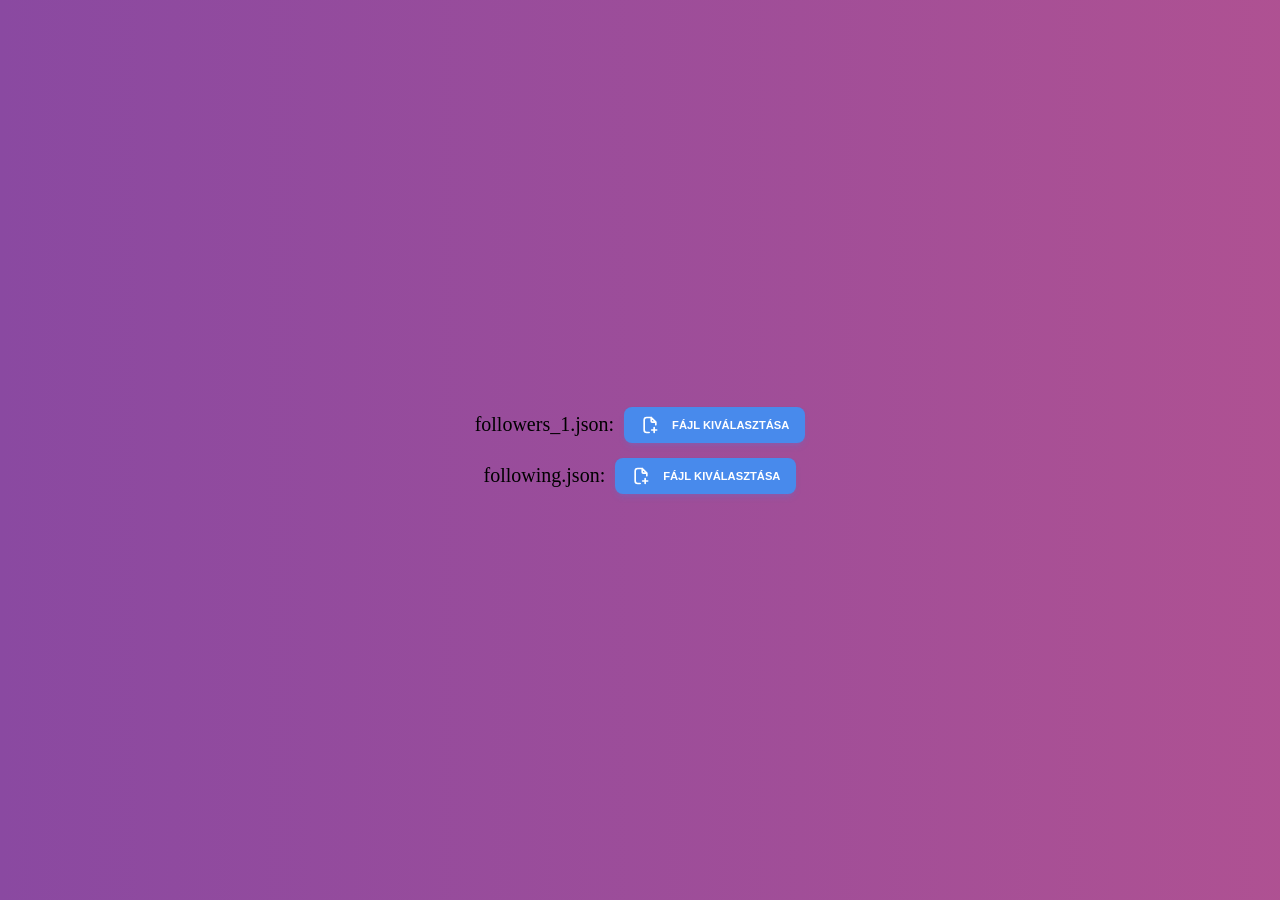
==== index.html @ 8a772d0d "2026.06.19 - 00:10" ====
<!DOCTYPE html>
<html lang="en">
<head>
    <meta charset="UTF-8">
    <meta name="viewport" content="width=device-width, initial-scale=1.0">
    <link rel="stylesheet" href="css/index.css">
    <title>Instagram</title>
</head>
<body>
    <input type="file" id="followers" hidden accept=".json">
    <input type="file" id="following" hidden accept=".json">

    <div class="container">
    <div class="row">
        <span>followers_1.json:</span>
        <!-- From Uiverse.io by SpatexDEV --> 
<button onclick="ChooseFile('followers')">
  <svg
    aria-hidden="true"
    stroke="currentColor"
    stroke-width="2"
    viewBox="0 0 24 24"
    fill="none"
    xmlns="http://www.w3.org/2000/svg"
  >
    <path
      stroke-width="2"
      stroke="#fffffff"
      d="M13.5 3H12H8C6.34315 3 5 4.34315 5 6V18C5 19.6569 6.34315 21 8 21H11M13.5 3L19 8.625M13.5 3V7.625C13.5 8.17728 13.9477 8.625 14.5 8.625H19M19 8.625V11.8125"
      stroke-linejoin="round"
      stroke-linecap="round"
    ></path>
    <path
      stroke-linejoin="round"
      stroke-linecap="round"
      stroke-width="2"
      stroke="#fffffff"
      d="M17 15V18M17 21V18M17 18H14M17 18H20"
    ></path>
  </svg>
  Fájl kiválasztása
</button>

    </div>

    <div class="row">
        <span>following.json:</span>
        <!-- From Uiverse.io by SpatexDEV --> 
<button onclick="ChooseFile('following')">
  <svg
    aria-hidden="true"
    stroke="currentColor"
    stroke-width="2"
    viewBox="0 0 24 24"
    fill="none"
    xmlns="http://www.w3.org/2000/svg"
  >
    <path
      stroke-width="2"
      stroke="#fffffff"
      d="M13.5 3H12H8C6.34315 3 5 4.34315 5 6V18C5 19.6569 6.34315 21 8 21H11M13.5 3L19 8.625M13.5 3V7.625C13.5 8.17728 13.9477 8.625 14.5 8.625H19M19 8.625V11.8125"
      stroke-linejoin="round"
      stroke-linecap="round"
    ></path>
    <path
      stroke-linejoin="round"
      stroke-linecap="round"
      stroke-width="2"
      stroke="#fffffff"
      d="M17 15V18M17 21V18M17 18H14M17 18H20"
    ></path>
  </svg>
  Fájl kiválasztása
</button>

    </div>
</div>
    
    <script src="js/index.js"></script>
</body>
</html>
---- css/index.css ----
body {
    margin: 0;
    height: 100vh;

    background: linear-gradient(270deg, #ffdf9e, #ffc273, #e56969, #c1558b, #8a49a1);
    background-size: 600% 600%;

    animation: gradientMove 10s ease infinite;
}

@keyframes gradientMove {
    0% { background-position: 0% 50%; }
    50% { background-position: 100% 50%; }
    100% { background-position: 0% 50%; }
}

.container {
    display: flex;
    flex-direction: column;
    justify-content: center;
    align-items: center;
    height: 100%;
    gap: 15px;
}

.row {
    display: flex;
    align-items: center;
    gap: 10px;
    font-size: 20px;
}

/* From Uiverse.io by SpatexDEV */ 
button {
  border: none;
  display: flex;
  padding: 0.5rem 1rem;
  background-color: #488aec;
  color: #ffffff;
  font-size: 0.7rem;
  line-height: 1rem;
  font-weight: 700;
  text-align: center;
  cursor: pointer;
  text-transform: uppercase;
  vertical-align: middle;
  align-items: center;
  border-radius: 0.5rem;
  user-select: none;
  gap: 0.75rem;
  box-shadow:
    0 4px 6px -1px #488aec31,
    0 2px 4px -1px #488aec17;
  transition: all 0.6s ease;
}

button:hover {
  box-shadow:
    0 10px 15px -3px #488aec4f,
    0 4px 6px -2px #488aec17;
}

button:focus,
button:active {
  opacity: 0.85;
  box-shadow: none;
}

button svg {
  width: 1.25rem;
  height: 1.25rem;
}
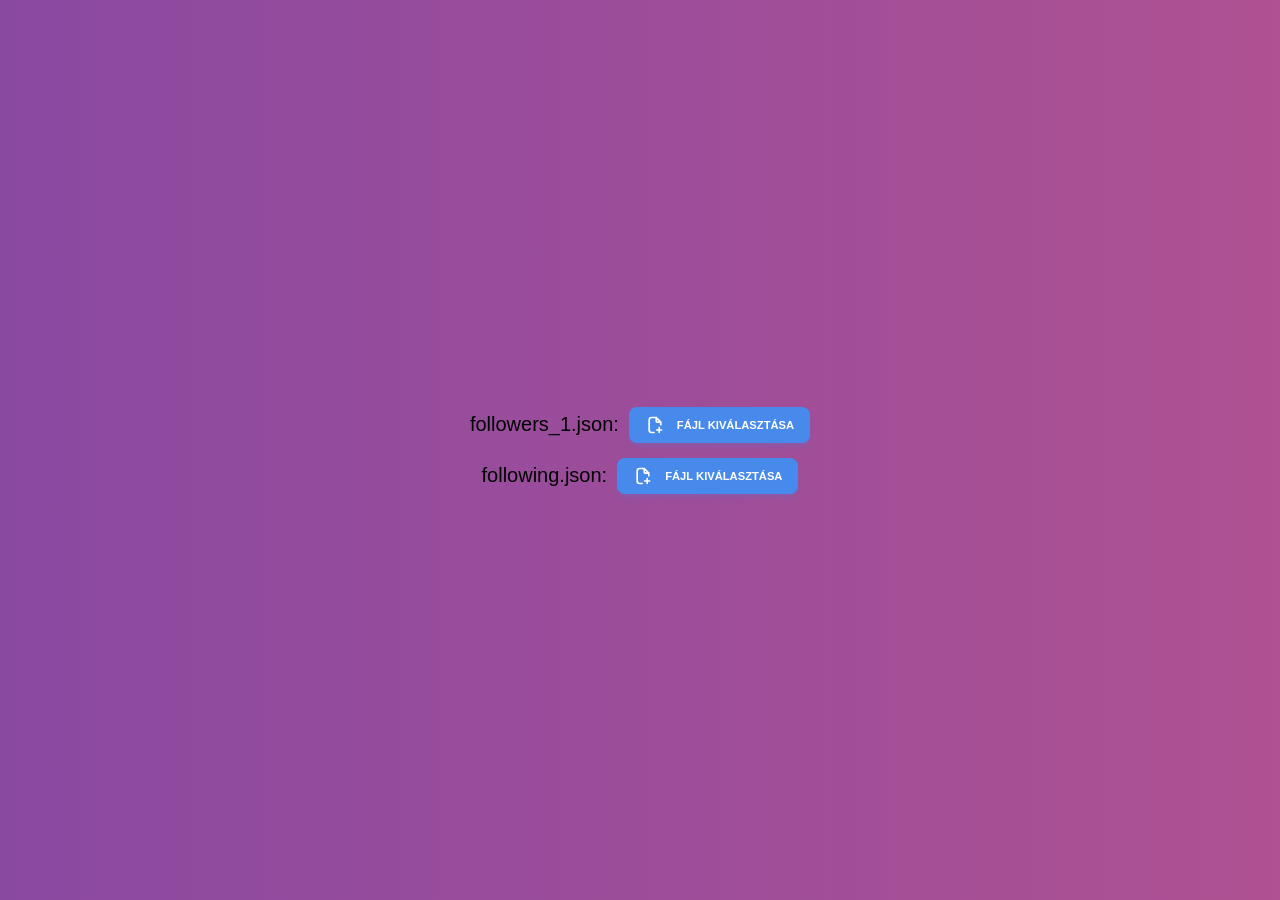
==== commit 170be81d: "2026.06.28 - 22:18" ====
--- a/index.html
+++ b/index.html
@@ -3,6 +3,7 @@
 <head>
     <meta charset="UTF-8">
     <meta name="viewport" content="width=device-width, initial-scale=1.0">
+    <link rel="stylesheet" href="css/all.css">
     <link rel="stylesheet" href="css/index.css">
     <title>Instagram</title>
 </head>
--- a/css/all.css
+++ b/css/all.css
@@ -0,0 +1,14 @@
+body {
+    font-family: Arial, Helvetica, sans-serif;
+    margin: 0;
+    height: 100vh;
+    background: linear-gradient(270deg, #ffdf9e, #ffc273, #e56969, #c1558b, #8a49a1);
+    background-size: 600% 600%;
+    animation: gradientMove 10s ease infinite;
+}
+
+@keyframes gradientMove {
+    0% { background-position: 0% 50%; }
+    50% { background-position: 100% 50%; }
+    100% { background-position: 0% 50%; }
+}
--- a/css/index.css
+++ b/css/index.css
@@ -1,19 +1,3 @@
-body {
-    margin: 0;
-    height: 100vh;
-
-    background: linear-gradient(270deg, #ffdf9e, #ffc273, #e56969, #c1558b, #8a49a1);
-    background-size: 600% 600%;
-
-    animation: gradientMove 10s ease infinite;
-}
-
-@keyframes gradientMove {
-    0% { background-position: 0% 50%; }
-    50% { background-position: 100% 50%; }
-    100% { background-position: 0% 50%; }
-}
-
 .container {
     display: flex;
     flex-direction: column;
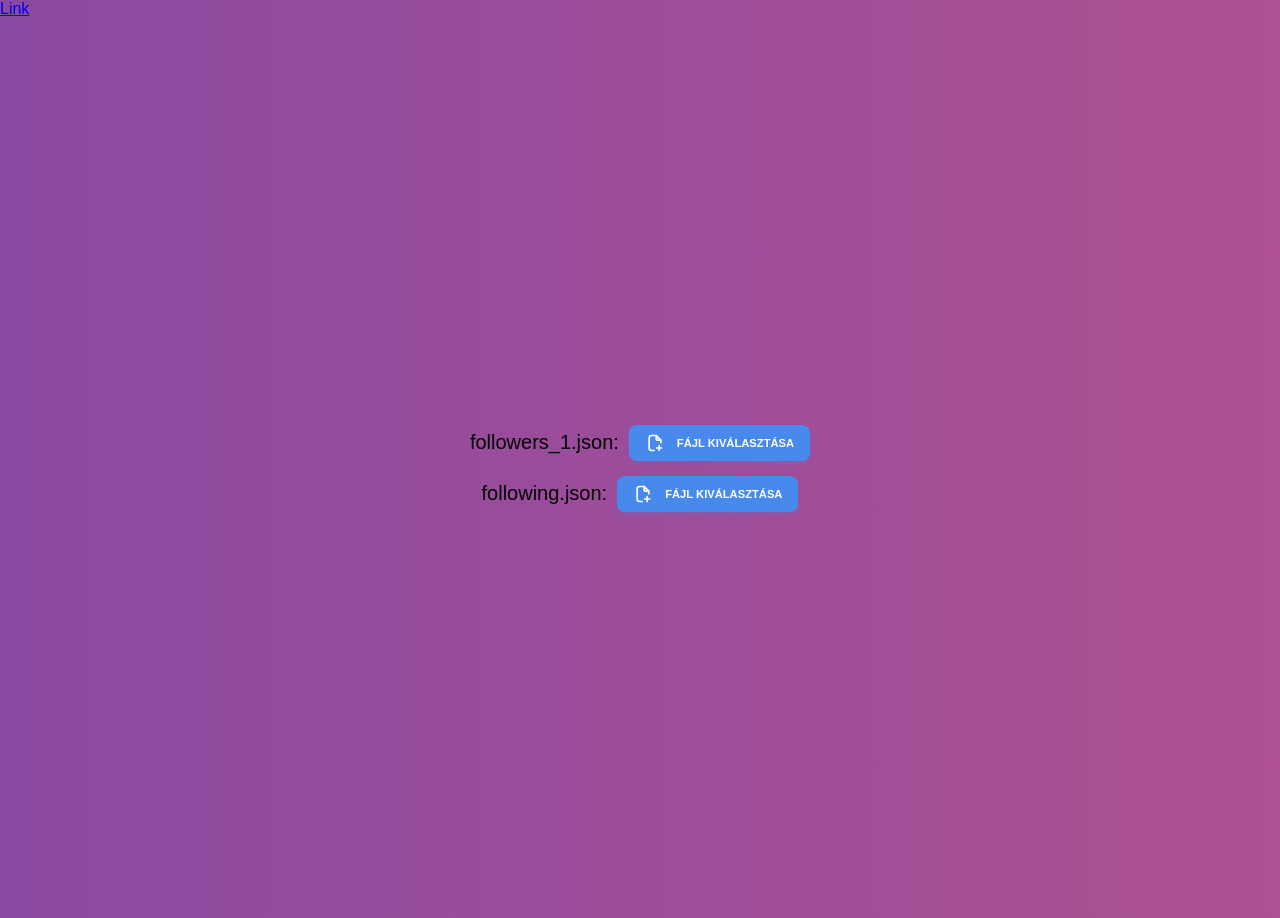
==== commit f7750dfb: "Add link to Instagram accounts center" ====
--- a/index.html
+++ b/index.html
@@ -1,5 +1,5 @@
 <!DOCTYPE html>
-<html lang="en">
+<html lang="hu">
 <head>
     <meta charset="UTF-8">
     <meta name="viewport" content="width=device-width, initial-scale=1.0">
@@ -10,7 +10,7 @@
 <body>
     <input type="file" id="followers" hidden accept=".json">
     <input type="file" id="following" hidden accept=".json">
-
+<a href="https://accountscenter.instagram.com/info_and_permissions/dyi/?show_frameless=1">Link</a>
     <div class="container">
     <div class="row">
         <span>followers_1.json:</span>
@@ -79,4 +79,4 @@
     
     <script src="js/index.js"></script>
 </body>
-</html>+</html>
--- a/css/all.css
+++ b/css/all.css
@@ -5,10 +5,11 @@
     background: linear-gradient(270deg, #ffdf9e, #ffc273, #e56969, #c1558b, #8a49a1);
     background-size: 600% 600%;
     animation: gradientMove 10s ease infinite;
+    overflow-x: hidden;
 }
 
 @keyframes gradientMove {
     0% { background-position: 0% 50%; }
     50% { background-position: 100% 50%; }
     100% { background-position: 0% 50%; }
-}+}
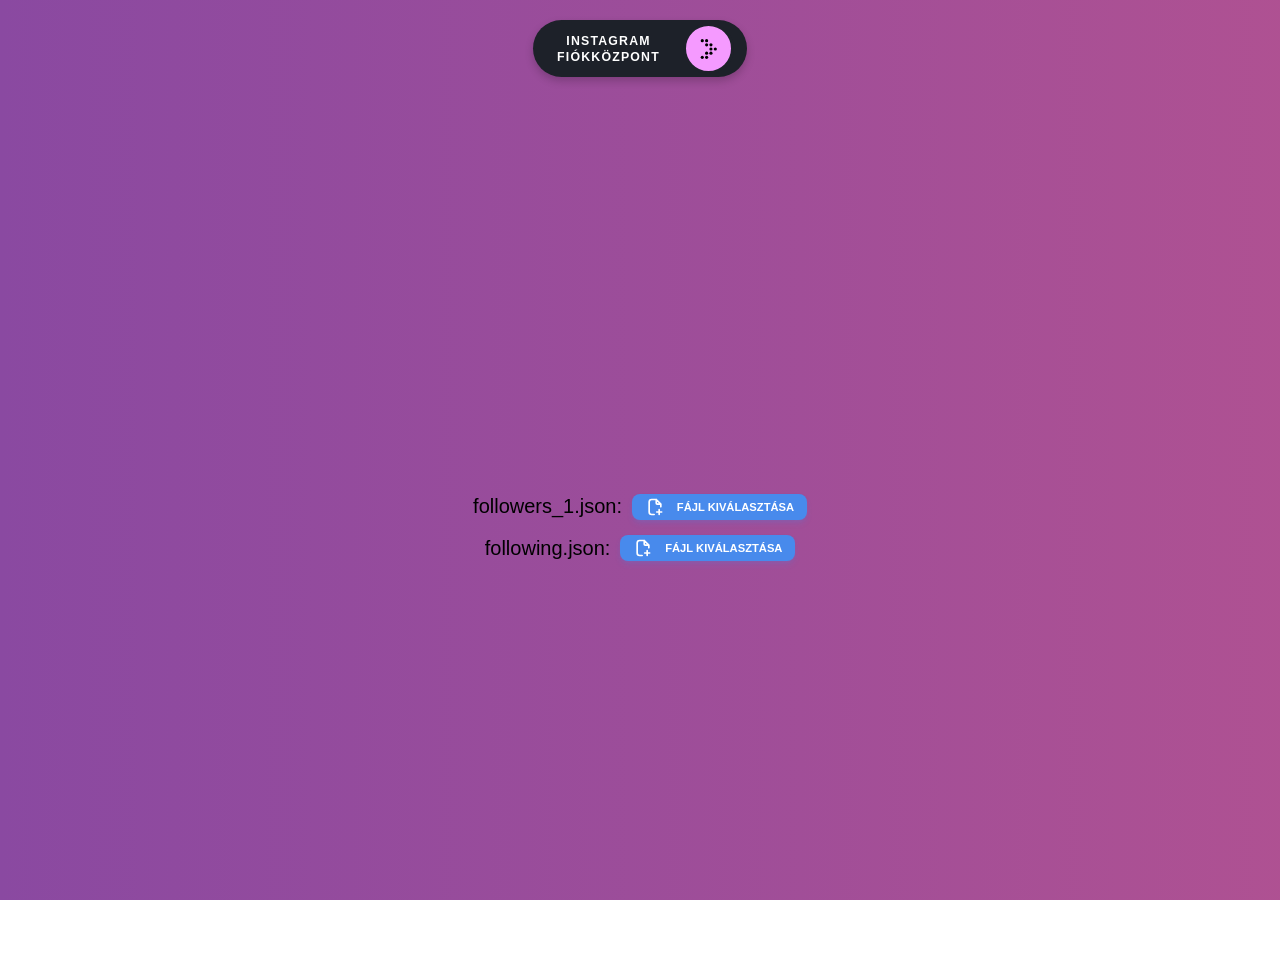
==== commit c7b787f5: "2026.07.01 - 00:45" ====
--- a/index.html
+++ b/index.html
@@ -10,72 +10,94 @@
 <body>
     <input type="file" id="followers" hidden accept=".json">
     <input type="file" id="following" hidden accept=".json">
-<a href="https://accountscenter.instagram.com/info_and_permissions/dyi/?show_frameless=1">Link</a>
-    <div class="container">
-    <div class="row">
+    <div class="info">
+        <!-- From Uiverse.io by vinodjangid07 --> 
+        <button class="Btn-Container" onclick="OpenTab()">
+          <span class="text">Instagram Fiókközpont</span>
+          <span class="icon-Container">
+            <svg
+              width="16"
+              height="19"
+              viewBox="0 0 16 19"
+              fill="nones"
+              xmlns="http://www.w3.org/2000/svg"
+            >
+              <circle cx="1.61321" cy="1.61321" r="1.5" fill="black"></circle>
+              <circle cx="5.73583" cy="1.61321" r="1.5" fill="black"></circle>
+              <circle cx="5.73583" cy="5.5566" r="1.5" fill="black"></circle>
+              <circle cx="9.85851" cy="5.5566" r="1.5" fill="black"></circle>
+              <circle cx="9.85851" cy="9.5" r="1.5" fill="black"></circle>
+              <circle cx="13.9811" cy="9.5" r="1.5" fill="black"></circle>
+              <circle cx="5.73583" cy="13.4434" r="1.5" fill="black"></circle>
+              <circle cx="9.85851" cy="13.4434" r="1.5" fill="black"></circle>
+              <circle cx="1.61321" cy="17.3868" r="1.5" fill="black"></circle>
+              <circle cx="5.73583" cy="17.3868" r="1.5" fill="black"></circle>
+            </svg>
+          </span>
+        </button>
+      </div>
+    <div class="container">     
+      <div class="row">        
         <span>followers_1.json:</span>
         <!-- From Uiverse.io by SpatexDEV --> 
-<button onclick="ChooseFile('followers')">
-  <svg
-    aria-hidden="true"
-    stroke="currentColor"
-    stroke-width="2"
-    viewBox="0 0 24 24"
-    fill="none"
-    xmlns="http://www.w3.org/2000/svg"
-  >
-    <path
-      stroke-width="2"
-      stroke="#fffffff"
-      d="M13.5 3H12H8C6.34315 3 5 4.34315 5 6V18C5 19.6569 6.34315 21 8 21H11M13.5 3L19 8.625M13.5 3V7.625C13.5 8.17728 13.9477 8.625 14.5 8.625H19M19 8.625V11.8125"
-      stroke-linejoin="round"
-      stroke-linecap="round"
-    ></path>
-    <path
-      stroke-linejoin="round"
-      stroke-linecap="round"
-      stroke-width="2"
-      stroke="#fffffff"
-      d="M17 15V18M17 21V18M17 18H14M17 18H20"
-    ></path>
-  </svg>
-  Fájl kiválasztása
-</button>
-
+        <button onclick="ChooseFile('followers')">
+          <svg
+            aria-hidden="true"
+            stroke="currentColor"
+            stroke-width="2"
+            viewBox="0 0 24 24"
+            fill="none"
+            xmlns="http://www.w3.org/2000/svg"
+          >
+            <path
+              stroke-width="2"
+              stroke="#fffffff"
+              d="M13.5 3H12H8C6.34315 3 5 4.34315 5 6V18C5 19.6569 6.34315 21 8 21H11M13.5 3L19 8.625M13.5 3V7.625C13.5 8.17728 13.9477 8.625 14.5 8.625H19M19 8.625V11.8125"
+              stroke-linejoin="round"
+              stroke-linecap="round"
+            ></path>
+            <path
+              stroke-linejoin="round"
+              stroke-linecap="round"
+              stroke-width="2"
+              stroke="#fffffff"
+              d="M17 15V18M17 21V18M17 18H14M17 18H20"
+            ></path>
+          </svg>
+          Fájl kiválasztása
+        </button>
+        </div>
+        <div class="row">
+            <span>following.json:</span>
+            <!-- From Uiverse.io by SpatexDEV --> 
+            <button onclick="ChooseFile('following')">
+              <svg
+                aria-hidden="true"
+                stroke="currentColor"
+                stroke-width="2"
+                viewBox="0 0 24 24"
+                fill="none"
+                xmlns="http://www.w3.org/2000/svg"
+              >
+                <path
+                  stroke-width="2"
+                  stroke="#fffffff"
+                  d="M13.5 3H12H8C6.34315 3 5 4.34315 5 6V18C5 19.6569 6.34315 21 8 21H11M13.5 3L19 8.625M13.5 3V7.625C13.5 8.17728 13.9477 8.625 14.5 8.625H19M19 8.625V11.8125"
+                  stroke-linejoin="round"
+                  stroke-linecap="round"
+                ></path>
+                <path
+                  stroke-linejoin="round"
+                  stroke-linecap="round"
+                  stroke-width="2"
+                  stroke="#fffffff"
+                  d="M17 15V18M17 21V18M17 18H14M17 18H20"
+                ></path>
+              </svg>
+              Fájl kiválasztása
+            </button>
+        </div>
     </div>
-
-    <div class="row">
-        <span>following.json:</span>
-        <!-- From Uiverse.io by SpatexDEV --> 
-<button onclick="ChooseFile('following')">
-  <svg
-    aria-hidden="true"
-    stroke="currentColor"
-    stroke-width="2"
-    viewBox="0 0 24 24"
-    fill="none"
-    xmlns="http://www.w3.org/2000/svg"
-  >
-    <path
-      stroke-width="2"
-      stroke="#fffffff"
-      d="M13.5 3H12H8C6.34315 3 5 4.34315 5 6V18C5 19.6569 6.34315 21 8 21H11M13.5 3L19 8.625M13.5 3V7.625C13.5 8.17728 13.9477 8.625 14.5 8.625H19M19 8.625V11.8125"
-      stroke-linejoin="round"
-      stroke-linecap="round"
-    ></path>
-    <path
-      stroke-linejoin="round"
-      stroke-linecap="round"
-      stroke-width="2"
-      stroke="#fffffff"
-      d="M17 15V18M17 21V18M17 18H14M17 18H20"
-    ></path>
-  </svg>
-  Fájl kiválasztása
-</button>
-
-    </div>
-</div>
     
     <script src="js/index.js"></script>
 </body>
--- a/css/all.css
+++ b/css/all.css
@@ -1,11 +1,16 @@
 body {
     font-family: Arial, Helvetica, sans-serif;
     margin: 0;
+    padding: 0;
     height: 100vh;
     background: linear-gradient(270deg, #ffdf9e, #ffc273, #e56969, #c1558b, #8a49a1);
     background-size: 600% 600%;
     animation: gradientMove 10s ease infinite;
+}
+
+html, body{
     overflow-x: hidden;
+    overflow-y: auto;
 }
 
 @keyframes gradientMove {
--- a/css/index.css
+++ b/css/index.css
@@ -18,7 +18,7 @@
 button {
   border: none;
   display: flex;
-  padding: 0.5rem 1rem;
+  padding: 0.2rem 0.8rem;
   background-color: #488aec;
   color: #ffffff;
   font-size: 0.7rem;
@@ -37,17 +37,65 @@
     0 2px 4px -1px #488aec17;
   transition: all 0.6s ease;
 }
-
-button:hover {
-  box-shadow:
-    0 10px 15px -3px #488aec4f,
-    0 4px 6px -2px #488aec17;
+/* From Uiverse.io by vinodjangid07 */ 
+.Btn-Container {
+  margin: 0 auto;
+  margin-top: 20px;
+  display: flex;
+  width: fit-content;
+  height: fit-content;
+  background-color: #1d2129;
+  border-radius: 40px;
+  box-shadow: 0 4px 8px 0 rgba(0, 0, 0, 0.2);
+  justify-content: space-between;
+  align-items: center;
+  border: none;
+  cursor: pointer;
+}
+.icon-Container {
+  width: 45px;
+  height: 45px;
+  background-color: #f59aff;
+  display: flex;
+  align-items: center;
+  justify-content: center;
+  border-radius: 50%;
+  border: 3px solid #1d2129;
+}
+.text {
+  width: calc(170px - 45px);
+  height: 100%;
+  display: flex;
+  align-items: center;
+  justify-content: center;
+  color: white;
+  font-size: 1.1em;
+  letter-spacing: 1.2px;
+}
+.icon-Container svg {
+  transition-duration: 1.5s;
+}
+.Btn-Container:hover .icon-Container svg {
+  transition-duration: 1.5s;
+  animation: arrow 1s linear infinite;
 }
 
-button:focus,
-button:active {
-  opacity: 0.85;
-  box-shadow: none;
+@media (hover: hover) and (pointer: fine) {
+      @keyframes arrow {
+        0% {
+          opacity: 0;
+          margin-left: 0px;
+        }
+        100% {
+          opacity: 1;
+          margin-left: 10px;
+        }
+      }
+
+    .Btn-Container:hover {
+        box-shadow: 7px 11px 27px 9px rgba(0, 0, 0, 0.7);
+        transform: scale(1.05);
+      }
 }
 
 button svg {
